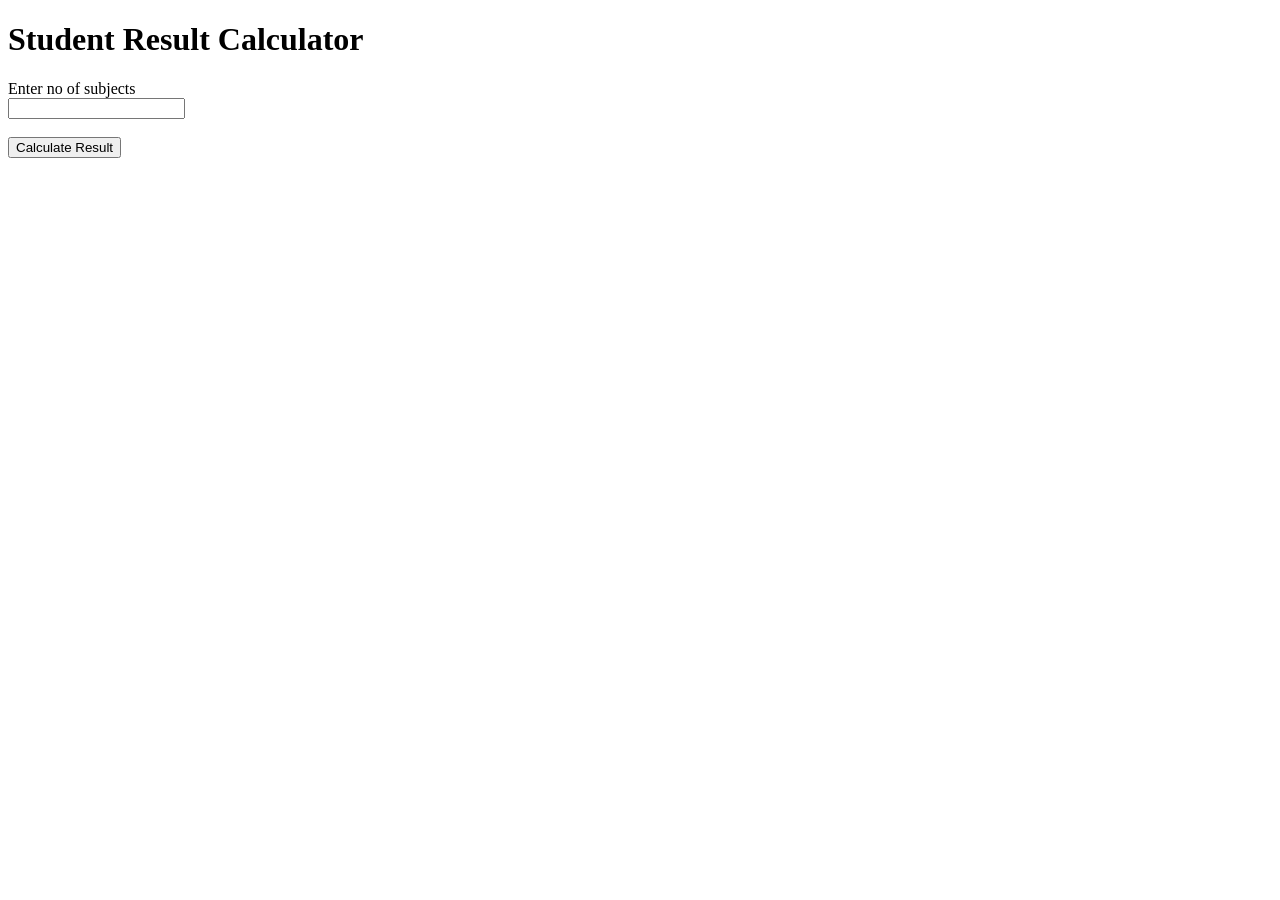
==== index.html @ b5227043 "Added exp4 files" ====
<!DOCTYPE html>
<html lang="en">
<head>
    <meta charset="UTF-8">
    <meta name="viewport" content="width=device-width, initial-scale=1.0">
    <title>Document</title>
    <link rel="stylesheet" href="exp4.css">
</head>
<body>
    <div class="box">
        <h1>Student  Result Calculator</h1>
        <label for="Subjects" >Enter no of subjects</label><br>
        <input type="number" id="Subjects"><br><br>
        <button onclick="calculateResult()">Calculate Result
        </button>
        <div id="result"></div>
    </div>
    <script src="main.jsx"></script>
</body>
</html>
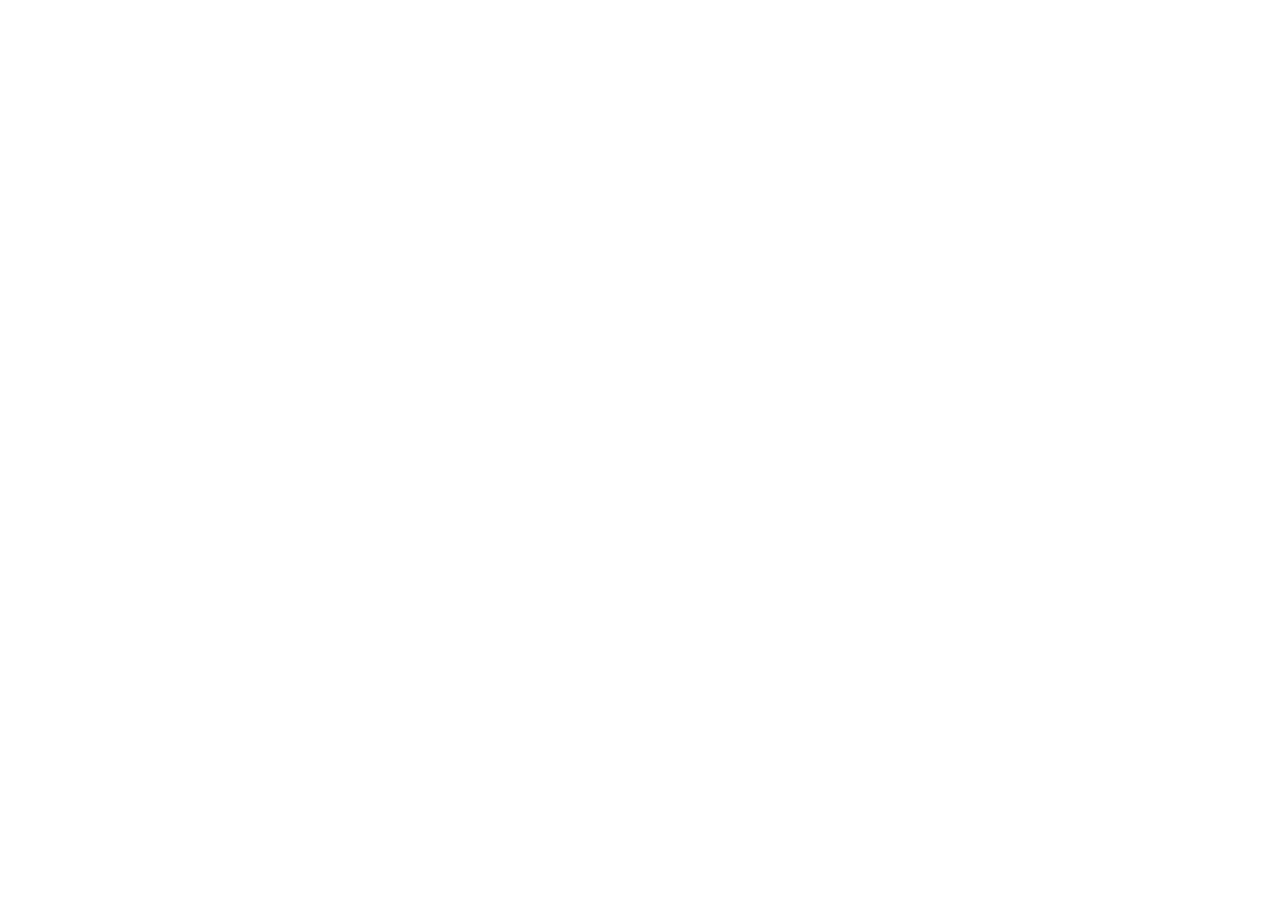
==== commit ec22996d: "Organized project folders exp-4 exp-5 patterns" ====
--- a/index.html
+++ b/index.html
@@ -4,17 +4,44 @@
     <meta charset="UTF-8">
     <meta name="viewport" content="width=device-width, initial-scale=1.0">
     <title>Document</title>
-    <link rel="stylesheet" href="exp4.css">
 </head>
-<body>
-    <div class="box">
-        <h1>Student  Result Calculator</h1>
-        <label for="Subjects" >Enter no of subjects</label><br>
-        <input type="number" id="Subjects"><br><br>
-        <button onclick="calculateResult()">Calculate Result
-        </button>
-        <div id="result"></div>
-    </div>
-    <script src="main.jsx"></script>
+<body><script>
+    // let name ="hello";
+    // lrt age= " 23";
+    // console.log("Name: "+ name);
+    // console.log("Age: "+ age);````
+    // int marks = 15:
+    // if(marks>=50){
+    //     console.log("pass")
+    // }
+    // else{
+    // console.log("fail")}
+    int day= 3;
+    switch(day){
+        case 1;
+        console.log("monday")
+        break;
+        case 1;
+        console.log("tuesday")
+        break;
+        case 2;
+        console.log("wednesday")
+        break;
+        case 3;
+        console.log("th")
+        break;
+        case 4;
+        console.log("fri")
+        break;
+        case 5;
+        console.log("")
+        break;
+        default;
+        console.log("weekend")
+      
+    }
+
+    </script>
+
 </body>
 </html>
